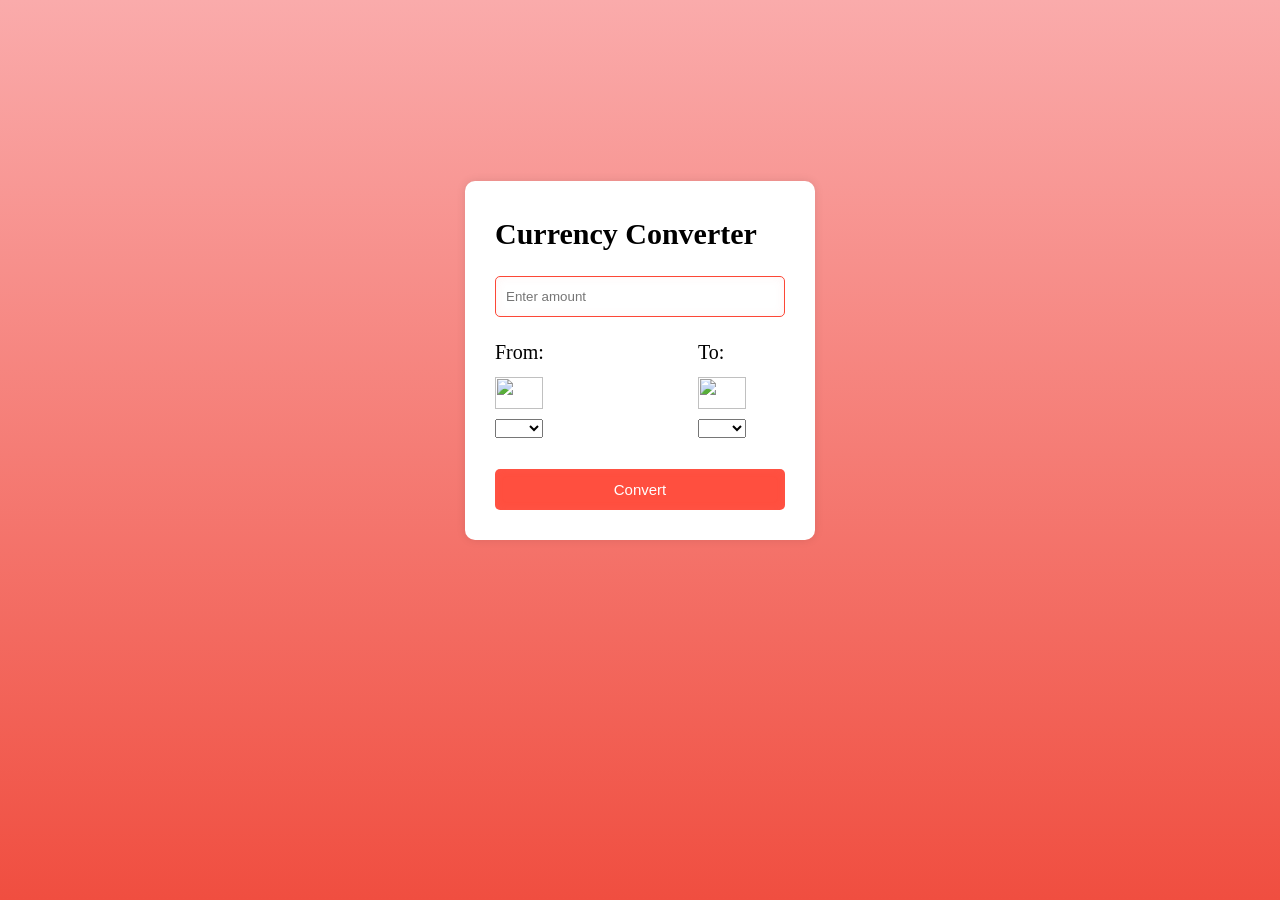
==== index.html @ c44ce0c0 "Rename home.html to index.html" ====
<!DOCTYPE html>
<html lang="en">
<head>
    <meta charset="UTF-8">
    <meta name="viewport" content="width=device-width, initial-scale=1.0">
    <title>Currency Converter</title>
    <link rel="stylesheet" href="style.css">

   <link rel="stylesheet" href="https://cdn.jsdelivr.net/npm/choices.js/public/assets/styles/choices.min.css">


</head>
<body>

    <div class="container">


        <form action="">
            <p>Currency Converter</p>


            <input type="text" id="amount" placeholder="Enter amount" required>

            <div class="country">

                <div class="from-div1">
                    <div class="from-div">
                    <div>From:</div>
                    <img id="flag" src="https://flagcdn.com/48x36/us.png" class="from-img"/>
                    <select name="from-select" id="from">

                        <!-- <option value="US">USD</option>
                        <option value="EU">EUR</option>
                        <option value="GB">GBP</option> -->

                    </select>
                </div>
                </div>
                <div class="to-div1">

                    <div class="to-div">
                        <div>To:</div>
                        <img id="flag" src="https://flagcdn.com/48x36/bd.png" class="to-img"/>
                        <select name="to-select" id="to">

                            <!-- <option value="US">USD</option>
                            <option value="EU">EUR</option>
                            <option value="GB">GBP</option> -->

                        </select>
                    </div>
                </div>
                    




            </div>

            

            <p class="show-msg"></p>

            <button type="button" class="convert-btn">Convert</button>








        </form>












    </div>















<script src="https://cdn.jsdelivr.net/npm/choices.js/public/assets/scripts/choices.min.js"></script>
<!-- <script src="data.js"></script> -->
<script src="logic.js" type="module"></script>   
</body>
</html>
---- style.css ----
*{
    margin: 0;
    padding: 0;
    box-sizing: border-box;
}

body{
  background-image: linear-gradient(to top, #f04e40 0%, #faabab 100%);
  height: 100vh;
}

.container{
    display: flex;
    justify-content: center;
    align-items: center;
    height: 80vh;
    line-height: 1.5;
    max-width: 350px;
    margin: 0 auto;
}

form{
    width: 100%;
    display: flex;
    flex-direction: column;
    gap: 20px;
    background-color: #fff;
    padding: 30px;
    border-radius: 10px;
    box-shadow: 0 0 10px rgba(0,0,0,0.1);
}

form p {
    font-size: 30px;
    font-weight: bold;
}
.country{

    display: flex;
    justify-content: space-between;
    margin-bottom:60px;
}
.from-div1,.to-div1{
    width: 30%;

}
.from-div,.to-div{
    width: 40%;
    display: flex;
    flex-direction: column;
    gap: 10px;
    

}
.from-div ,.to-div, div {
    font-size: 20px;
}
.from-div ,.to-div, img {
    width:48px;
    height: 32px;
}
input{
    background: none;
    width:100%;
    padding: 12px 10px;
    border: 1px solid #fc4736;
    outline: none;
    border-radius: 5px;
    box-shadow: inset 0 0 10px #f88a8a1a;
}

button{
    background-color: #ff4f3f;
    width:100%;
    padding: 12px 10px;
    outline: none;
    border-radius: 5px;
    box-shadow: inset 0 0 10px #f88a8a1a;
    color: #fff;
    border: none;
    font-size: 15px;
}
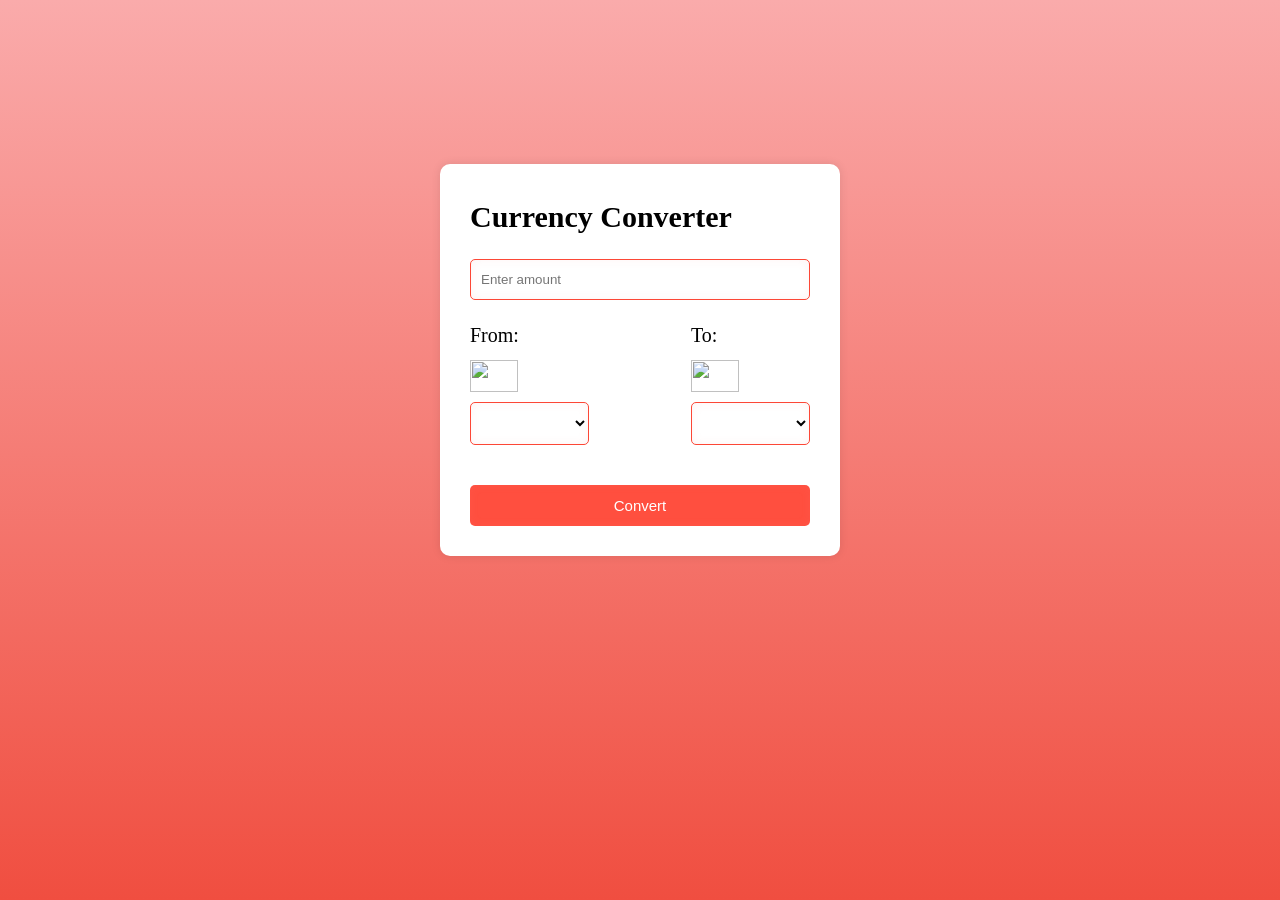
==== commit f365fb6e: "Add files via upload" ====
--- a/index.html
+++ b/index.html
@@ -6,10 +6,7 @@
     <title>Currency Converter</title>
     <link rel="stylesheet" href="style.css">
 
-   <link rel="stylesheet" href="https://cdn.jsdelivr.net/npm/choices.js/public/assets/styles/choices.min.css">
-
-
-</head>
+  
 <body>
 
     <div class="container">
@@ -99,8 +96,8 @@
 
 
 
-<script src="https://cdn.jsdelivr.net/npm/choices.js/public/assets/scripts/choices.min.js"></script>
+
 <!-- <script src="data.js"></script> -->
 <script src="logic.js" type="module"></script>   
 </body>
-</html>
+</html>
--- a/style.css
+++ b/style.css
@@ -15,7 +15,7 @@
     align-items: center;
     height: 80vh;
     line-height: 1.5;
-    max-width: 350px;
+    max-width:400px;
     margin: 0 auto;
 }
 
@@ -38,14 +38,14 @@
 
     display: flex;
     justify-content: space-between;
-    margin-bottom:60px;
+    /* margin-bottom:0px; */
 }
 .from-div1,.to-div1{
-    width: 30%;
+    width: 35%;
 
 }
 .from-div,.to-div{
-    width: 40%;
+    width: 100%;
     display: flex;
     flex-direction: column;
     gap: 10px;
@@ -55,7 +55,7 @@
 .from-div ,.to-div, div {
     font-size: 20px;
 }
-.from-div ,.to-div, img {
+ img {
     width:48px;
     height: 32px;
 }
@@ -79,4 +79,14 @@
     color: #fff;
     border: none;
     font-size: 15px;
+}
+
+select{
+    background: none;
+    width:100%;
+    padding: 12px 10px;
+    border: 1px solid #fc4736;
+    outline: none;
+    border-radius: 5px;
+    box-shadow: inset 0 0 10px #f88a8a1a;
 }
